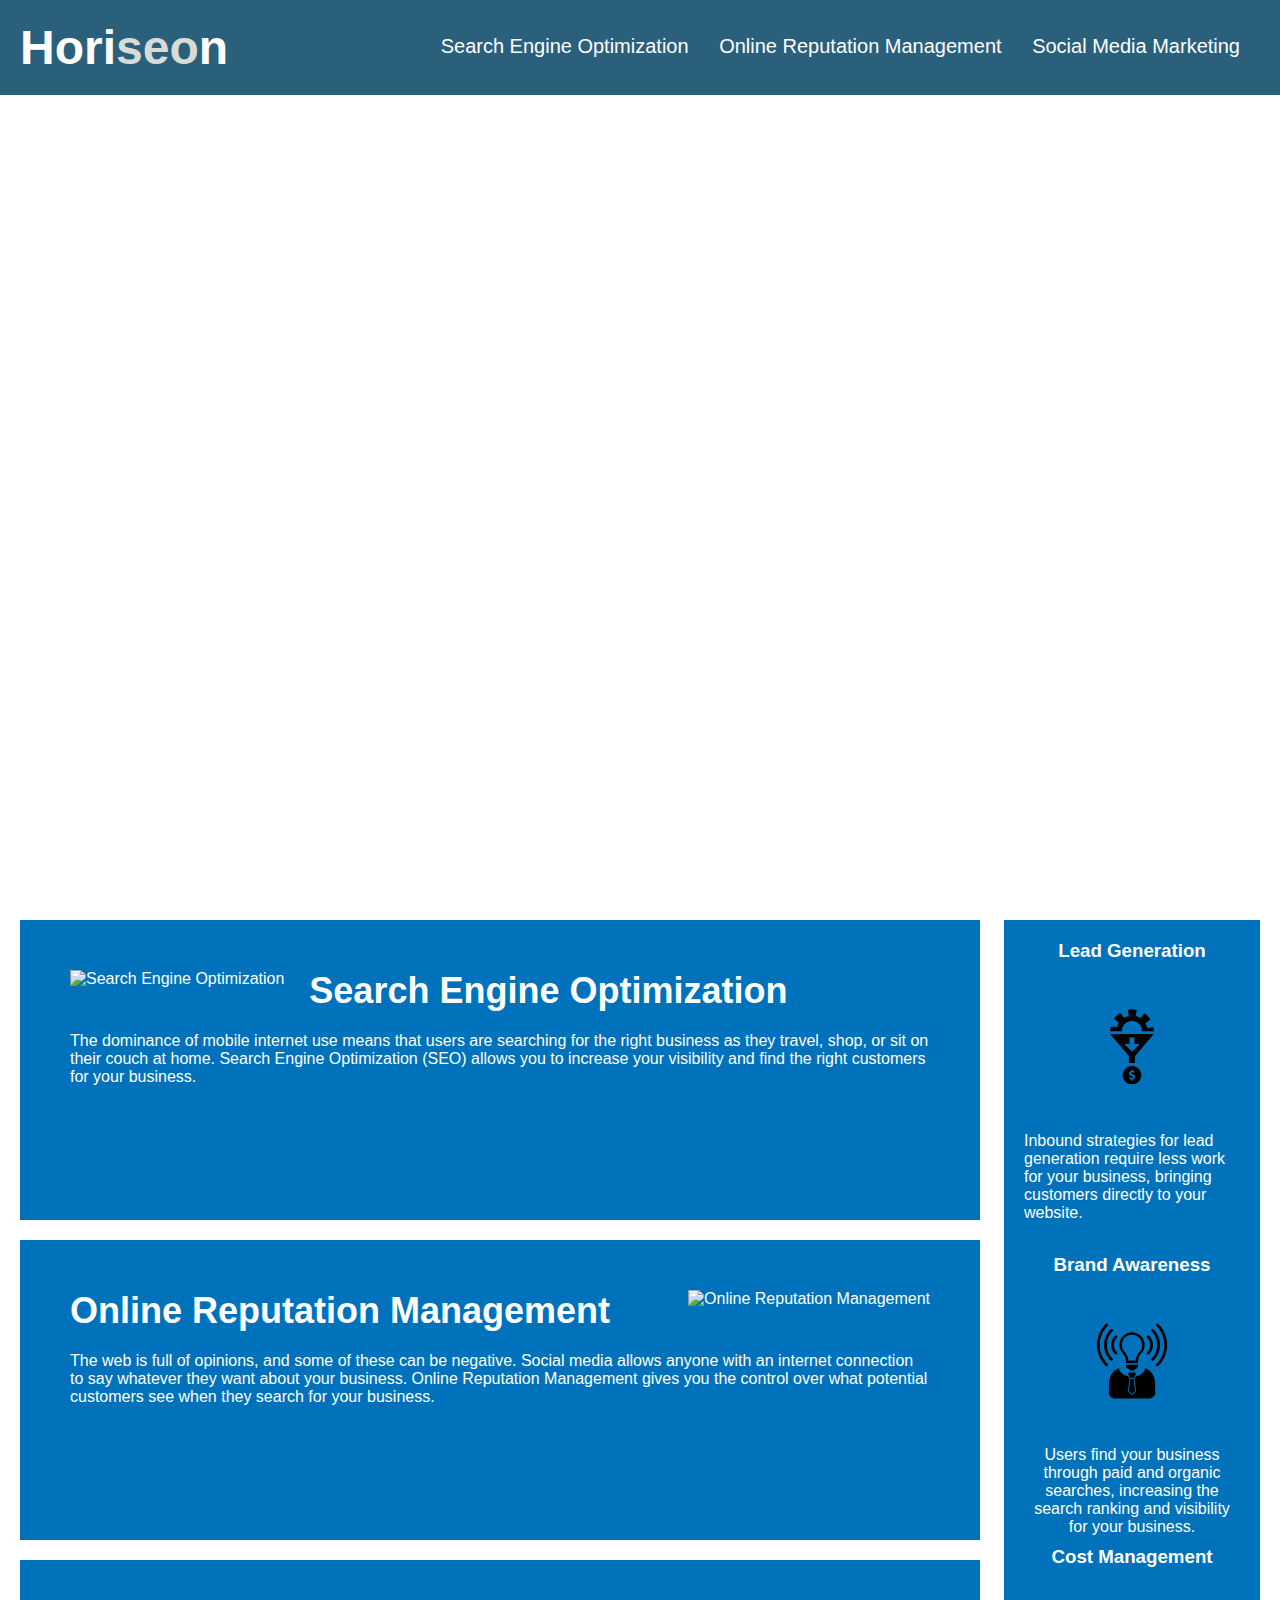
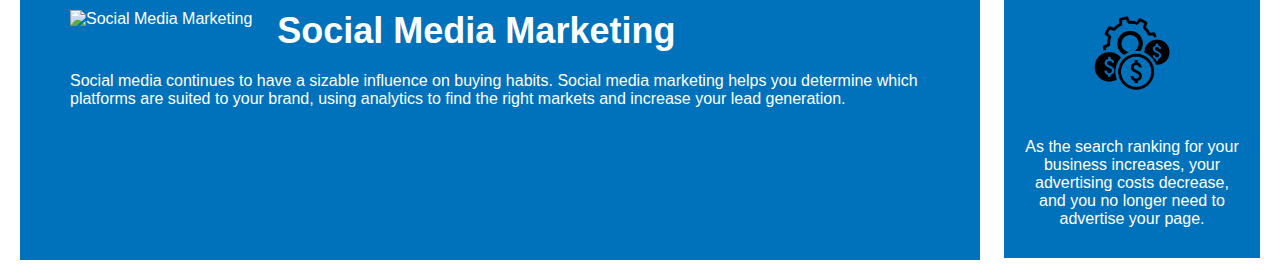
==== index.html @ 1a48f8d7 "added assets folder and index.html to main" ====
<!DOCTYPE html>
<html lang="en-us">

<head>
    <meta charset="UTF-8" />
    <link rel="stylesheet" href="./assets/css/style.css">
    <title>Horiseon</title>
</head>

<body>
    <!--Section 1: Header and Three Main Topics-->
 <section class="header">
    <!--Site Heading-->
    <h1>Hori<span id="seo">seo</span>n</h1>
    <div>
    <!--Unordered list-->
        <ul>
            <li>Search Engine Optimization <a href="#search-engine-optimization"></a></li>
            <li>Online Reputation Management <a href="#online-reputation-management"></a></li>
            <li>Social Media Marketing <a href="#social-media-marketing"></a></li>
        </ul>
    </div>
    </section>
    <!--Section 2: Brief Descriptions of Each Topic on Bottom of Page-->
    <section class="hero"></section>
    <section class="content">
        <div class="search-engine-optimization">
            <img src="./assets/images/search-engine-optimization.jpg" alt="Search Engine Optimization" class="float-left" />
            <h2>Search Engine Optimization</h2>
            <p>The dominance of mobile internet use means that users are searching for the right business as they travel, shop, or sit on their couch at home. Search Engine Optimization (SEO) allows you to increase your visibility and find the right customers for your business.</p>
        </div>

        <div id="#online-reputation-management" class="online-reputation-management">
            <img src="./assets/images/online-reputation-management.jpg" alt="Online Reputation Management" class="float-right" />
            <h2>Online Reputation Management</h2>
            <p>The web is full of opinions, and some of these can be negative. Social media allows anyone with an internet connection to say whatever they want about your business. Online Reputation Management gives you the control over what potential customers see when they search for your business.</p>
        </div>

        <div id="#social-media-marketing" class="social-media-marketing">
            <img src="./assets/images/social-media-marketing.jpg" alt="Social Media Marketing" class="float-left" />
            <h2>Social Media Marketing</h2>
            <p>Social media continues to have a sizable influence on buying habits. Social media marketing helps you determine which platforms are suited to your brand, using analytics to find the right markets and increase your lead generation.</p>
        </div>
    </section>
    <!--Section 3: Some services they provide on the right of the page-->
    <section id="benefits">
        <div class="benefit-lead">
            <h3>Lead Generation</h3>
            <img src="./assets/images/lead-generation.png" alt="Lead Generation"/>
            <p>Inbound strategies for lead generation require less work for your business, bringing customers directly to your website.</p>
        </div>

        <div class="benefit-brand">
            <h3>Brand Awareness</h3>
            <img src="./assets/images/brand-awareness.png" alt="Brand Awareness"/>
            <p>Users find your business through paid and organic searches, increasing the search ranking and visibility for your business.</p>
        </div>

        <div class="benefit-cost">
            <h3>Cost Management</h3>
            <img src="./assets/images/cost-management.png" alt="Cost Management"/>
            <p>As the search ranking for your business increases, your advertising costs decrease, and you no longer need to advertise your page.</p>
        </div>
    </section>

    <section class="footer">
        <h2>Made with ❤️️ by Horiseon</h2>
        <p>&copy; 2019 Horiseon Social Solution Services, Inc.</p>
    </section>
</body>

</html>
---- assets/css/style.css ----
* {
  box-sizing: border-box;
  padding: 0;
  margin: 0;
}

.body {
  background-color: #d9dcd6;
}

.header {
  padding: 20px;
  font-family: 'Trebuchet MS', 'Lucida Sans Unicode', 'Lucida Grande', 'Lucida Sans', Arial, sans-serif;
  background-color: #2a607c;
  color: #ffffff;
}

.header h1 {
  display: inline-block;
  font-size: 48px;
}

.header h1 #seo {
  color: #d9dcd6;
}

.header div {
  padding-top: 15px;
  margin-right: 20px;
  float: right;
  font-family: 'Gill Sans', 'Gill Sans MT', Calibri, 'Trebuchet MS', sans-serif;
  font-size: 20px;
}

.header div ul {
  list-style-type: none;
}

.header div ul li {
  display: inline-block;
  margin-left: 25px;
}

a {
  color: #ffffff;
  text-decoration: none;
}

p {
  font-size: 16px;
}

.hero {
  height: 800px;
  width: 100%;
  margin-bottom: 25px;
  background-image: url('../images/digital-marketing-meeting.jpg');
  background-size: cover;
  background-position: center;
}

.float-left {
  float: left;
  margin-right: 25px;
}

.float-right {
  float: right;
  margin-left: 25px;
}

.content {
  width: 75%;
  display: inline-block;
  margin-left: 20px;
}

#benefits {
  margin-right: 20px;
  padding: 20px;
  clear: both;
  float: right;
  width: 20%;
  height: 100%;
  font-family: 'Gill Sans', 'Gill Sans MT', Calibri, 'Trebuchet MS', sans-serif;
  background-color: #0072bb;
}

.benefit-lead, 
.benefit-brand, 
.benefit-cost {
  margin-bottom: 32px;
  color: #ffffff;
}

.benefit-lead h3,
.benefit-brand,
.benefit-cost {
  margin-bottom: 10px;
  text-align: center;
}

.benefit-lead img,
.benefit-brand img,
.benefit-cost img {
  display: block;
  margin: 10px auto;
  max-width: 150px;
}

.search-engine-optimization,
.online-reputation-management,
.social-media-marketing {
  margin-bottom: 20px;
  padding: 50px;
  height: 300px;
  font-family: 'Gill Sans', 'Gill Sans MT', Calibri, 'Trebuchet MS', sans-serif;
  background-color: #0072bb;
  color: #ffffff;
}

.search-engine-optimization img,
.online-reputation-management img,
.social-media-marketing img {
  max-height: 200px;
}

.search-engine-optimization h2,
.online-reputation-management h2,
.social-media-marketing h2 {
  margin-bottom: 20px;
  font-size: 36px;
}

.footer {
  padding: 30px;
  clear: both;
  font-family: 'Trebuchet MS', 'Lucida Sans Unicode', 'Lucida Grande', 'Lucida Sans', Arial, sans-serif;
  text-align: center;
  display: none;
}

.footer h2 {
  font-size: 20px;
}
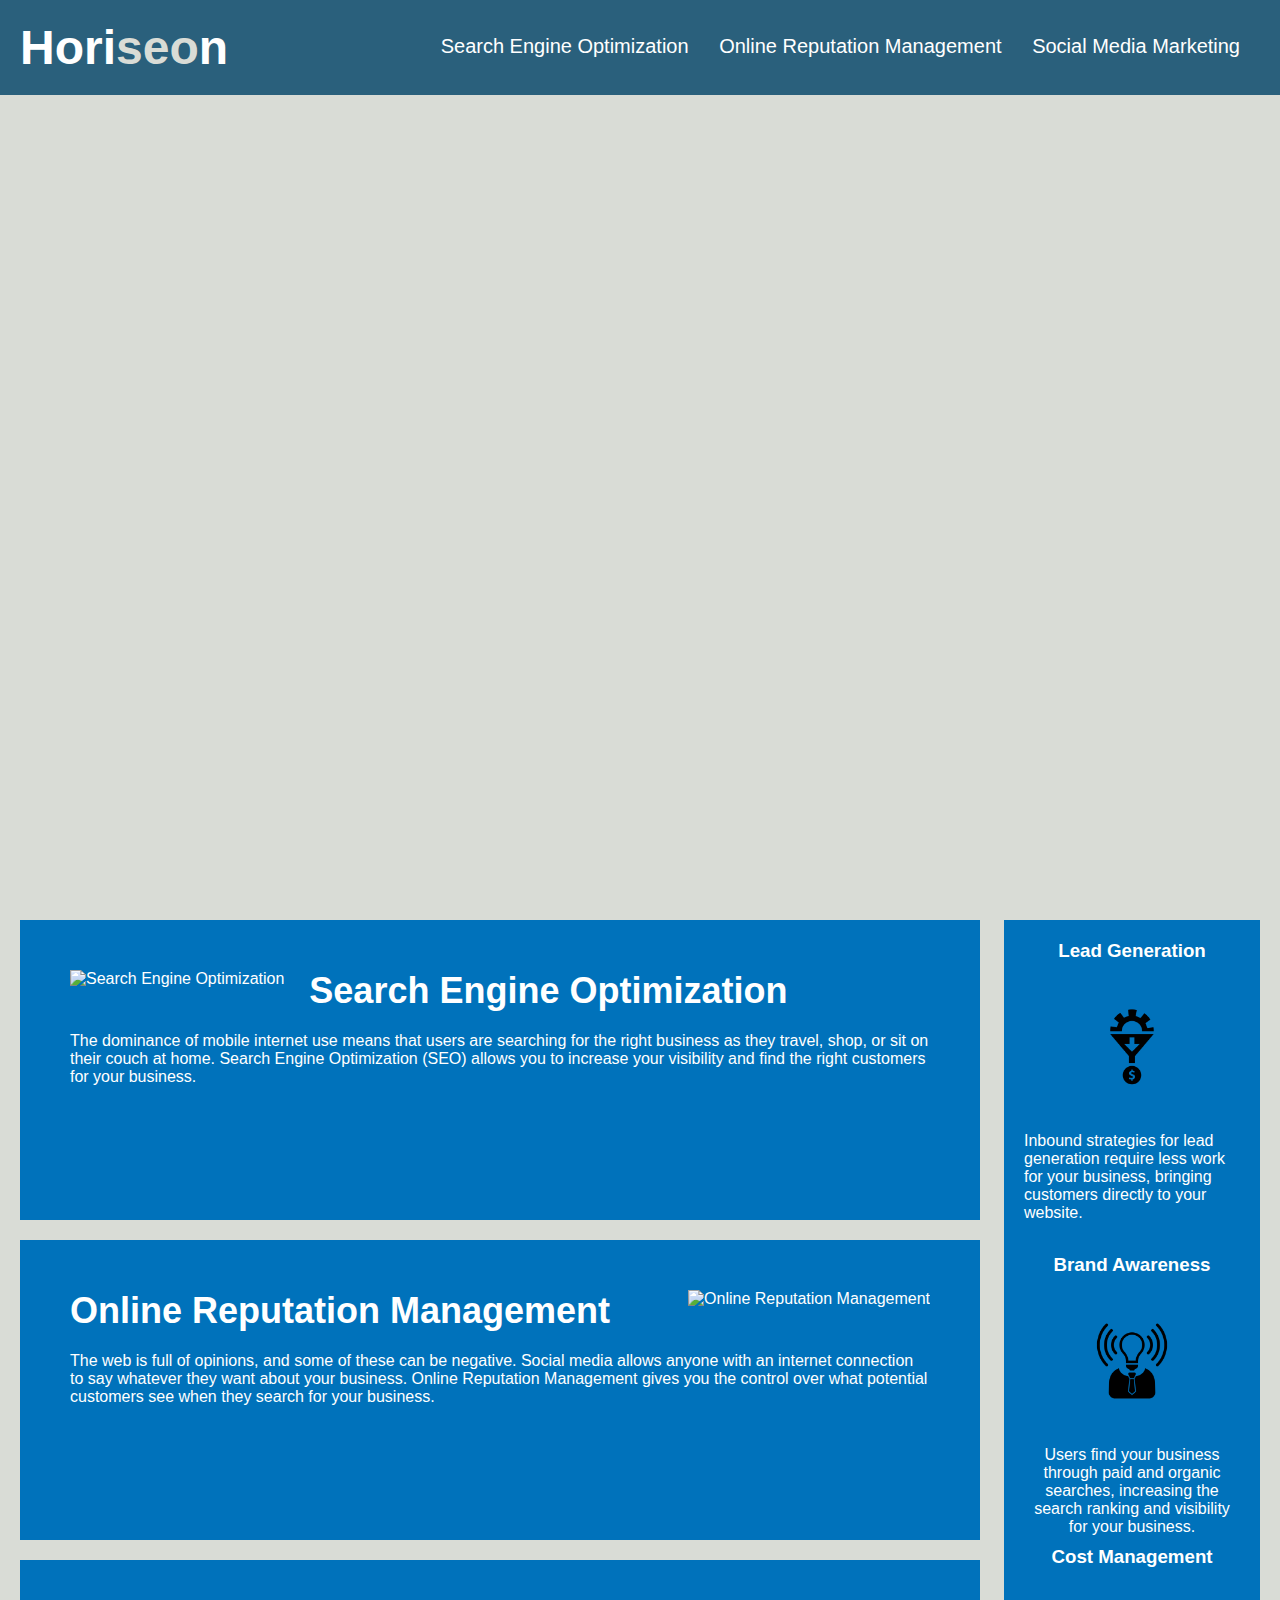
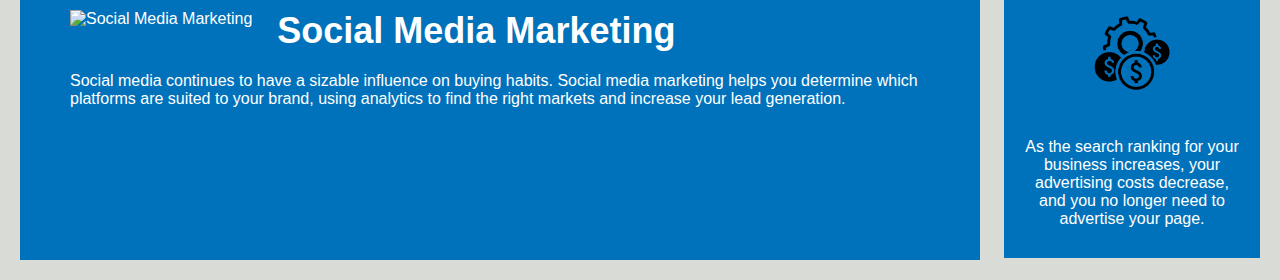
==== commit e3b20dc8: "fixed html and css elements" ====
--- a/index.html
+++ b/index.html
@@ -7,60 +7,60 @@
     <title>Horiseon</title>
 </head>
 
-<body>
+<body id="body">
     <!--Section 1: Header and Three Main Topics-->
  <section class="header">
     <!--Site Heading-->
     <h1>Hori<span id="seo">seo</span>n</h1>
-    <div>
+    <main>
     <!--Unordered list-->
         <ul>
             <li>Search Engine Optimization <a href="#search-engine-optimization"></a></li>
             <li>Online Reputation Management <a href="#online-reputation-management"></a></li>
             <li>Social Media Marketing <a href="#social-media-marketing"></a></li>
         </ul>
-    </div>
+    </main>
     </section>
     <!--Section 2: Brief Descriptions of Each Topic on Bottom of Page-->
     <section class="hero"></section>
     <section class="content">
-        <div class="search-engine-optimization">
+        <aside class="search-engine-optimization">
             <img src="./assets/images/search-engine-optimization.jpg" alt="Search Engine Optimization" class="float-left" />
             <h2>Search Engine Optimization</h2>
             <p>The dominance of mobile internet use means that users are searching for the right business as they travel, shop, or sit on their couch at home. Search Engine Optimization (SEO) allows you to increase your visibility and find the right customers for your business.</p>
-        </div>
+        </aside>
 
-        <div id="#online-reputation-management" class="online-reputation-management">
+        <aside id="#online-reputation-management" class="online-reputation-management">
             <img src="./assets/images/online-reputation-management.jpg" alt="Online Reputation Management" class="float-right" />
             <h2>Online Reputation Management</h2>
             <p>The web is full of opinions, and some of these can be negative. Social media allows anyone with an internet connection to say whatever they want about your business. Online Reputation Management gives you the control over what potential customers see when they search for your business.</p>
-        </div>
+        </aside>
 
-        <div id="#social-media-marketing" class="social-media-marketing">
+        <aside id="#social-media-marketing" class="social-media-marketing">
             <img src="./assets/images/social-media-marketing.jpg" alt="Social Media Marketing" class="float-left" />
             <h2>Social Media Marketing</h2>
             <p>Social media continues to have a sizable influence on buying habits. Social media marketing helps you determine which platforms are suited to your brand, using analytics to find the right markets and increase your lead generation.</p>
-        </div>
+        </aside>
     </section>
     <!--Section 3: Some services they provide on the right of the page-->
     <section id="benefits">
-        <div class="benefit-lead">
+        <aside class="benefit-lead">
             <h3>Lead Generation</h3>
             <img src="./assets/images/lead-generation.png" alt="Lead Generation"/>
             <p>Inbound strategies for lead generation require less work for your business, bringing customers directly to your website.</p>
-        </div>
+        </aside>
 
-        <div class="benefit-brand">
+        <aside class="benefit-brand">
             <h3>Brand Awareness</h3>
             <img src="./assets/images/brand-awareness.png" alt="Brand Awareness"/>
             <p>Users find your business through paid and organic searches, increasing the search ranking and visibility for your business.</p>
-        </div>
+        </aside>
 
-        <div class="benefit-cost">
+        <aside class="benefit-cost">
             <h3>Cost Management</h3>
             <img src="./assets/images/cost-management.png" alt="Cost Management"/>
             <p>As the search ranking for your business increases, your advertising costs decrease, and you no longer need to advertise your page.</p>
-        </div>
+        </aside>
     </section>
 
     <section class="footer">
--- a/assets/css/style.css
+++ b/assets/css/style.css
@@ -4,7 +4,7 @@
   margin: 0;
 }
 
-.body {
+#body {
   background-color: #d9dcd6;
 }
 
@@ -24,7 +24,7 @@
   color: #d9dcd6;
 }
 
-.header div {
+.header main {
   padding-top: 15px;
   margin-right: 20px;
   float: right;
@@ -32,11 +32,11 @@
   font-size: 20px;
 }
 
-.header div ul {
+.header main ul {
   list-style-type: none;
 }
 
-.header div ul li {
+.header main ul li {
   display: inline-block;
   margin-left: 25px;
 }
